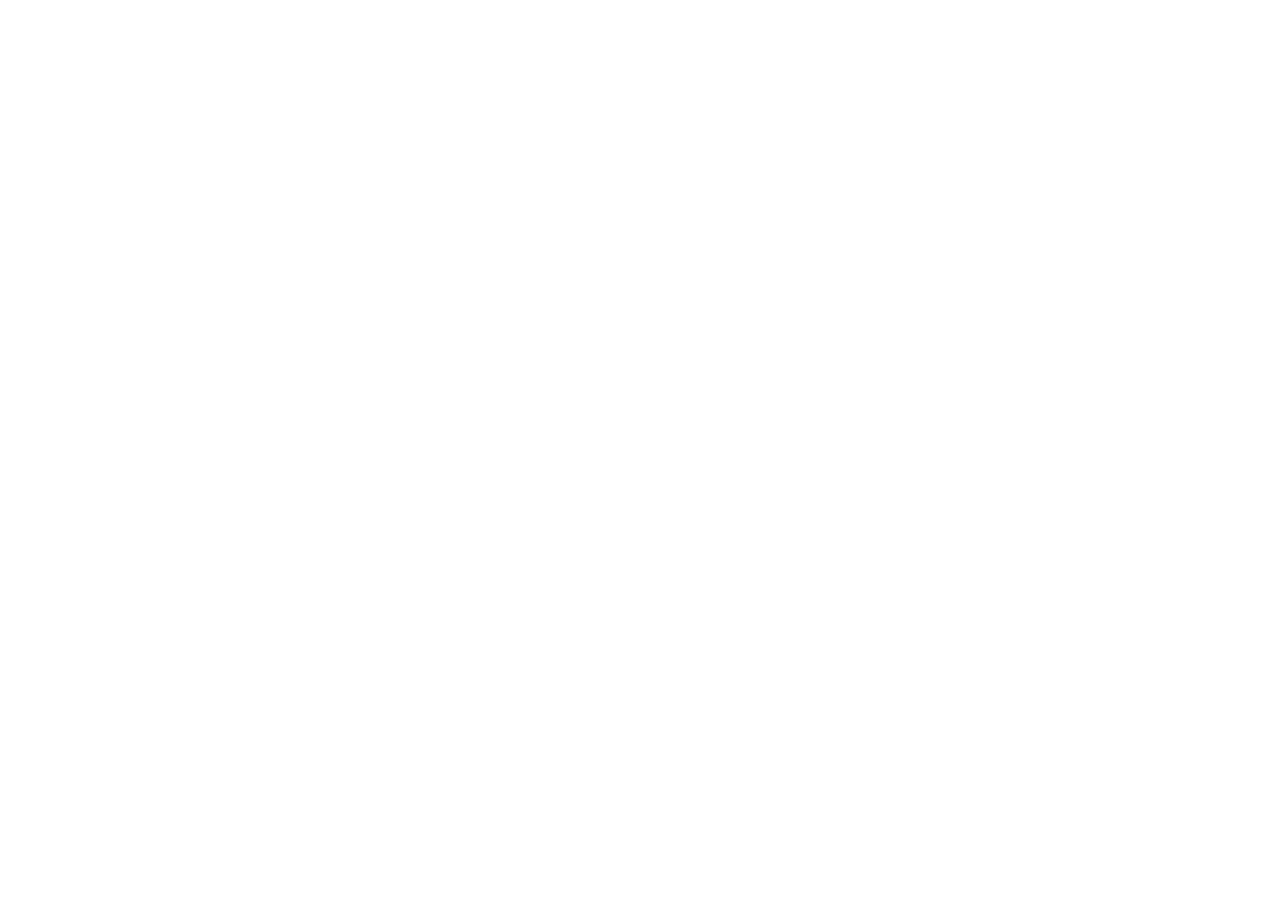
==== index.html @ bf74b12e "add html" ====
<!DOCTYPE html>
<html lang="en">
<head>
    <meta charset="UTF-8">
    <meta http-equiv="X-UA-Compatible" content="IE=edge">
    <meta name="viewport" content="width=device-width, initial-scale=1.0">
    <title>Document</title>
</head>
<body>
    
</body>
</html>
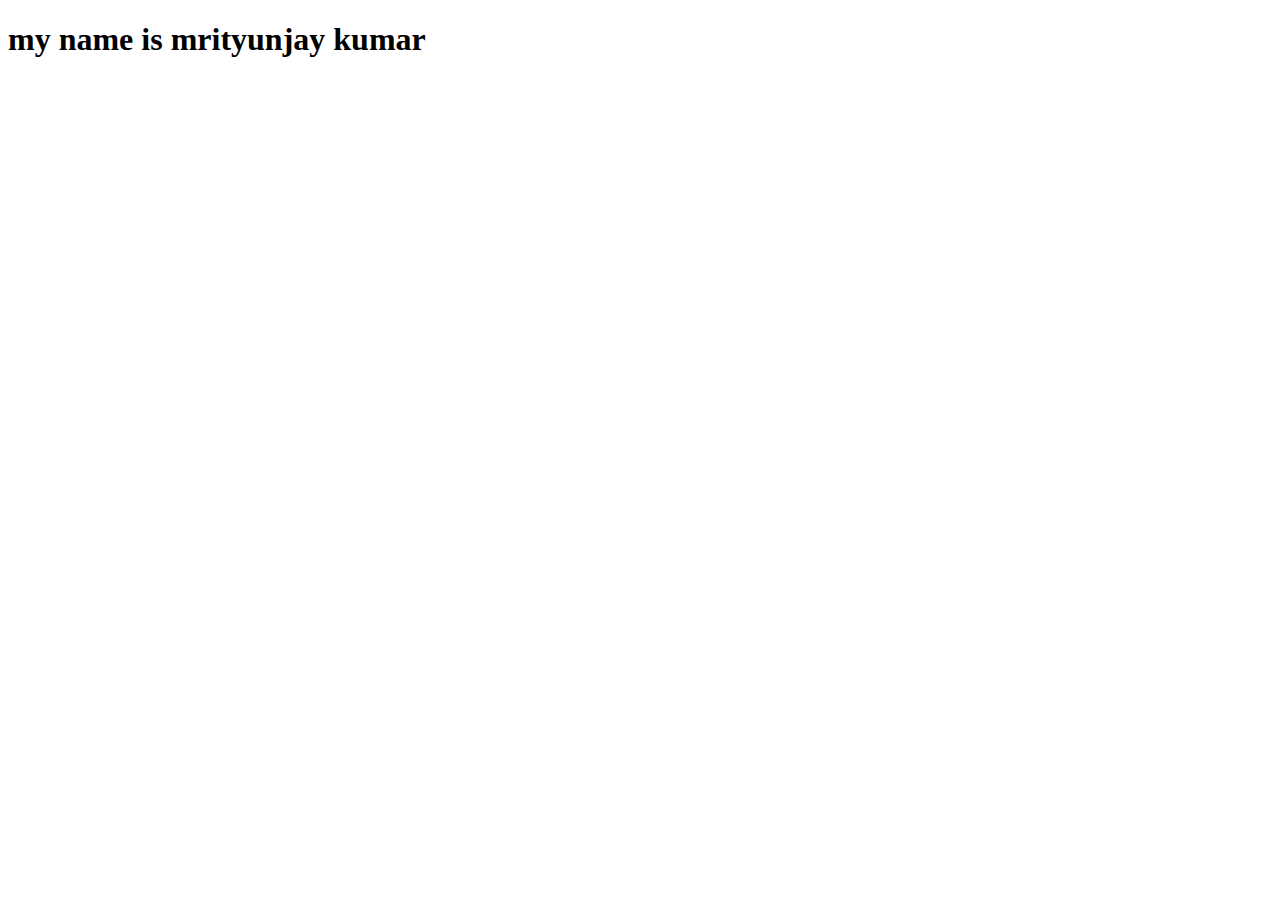
==== commit 1bede0be: "mrityunjay" ====
--- a/index.html
+++ b/index.html
@@ -7,6 +7,6 @@
     <title>Document</title>
 </head>
 <body>
-    
+    <h1>my name is mrityunjay kumar</h1>
 </body>
 </html>